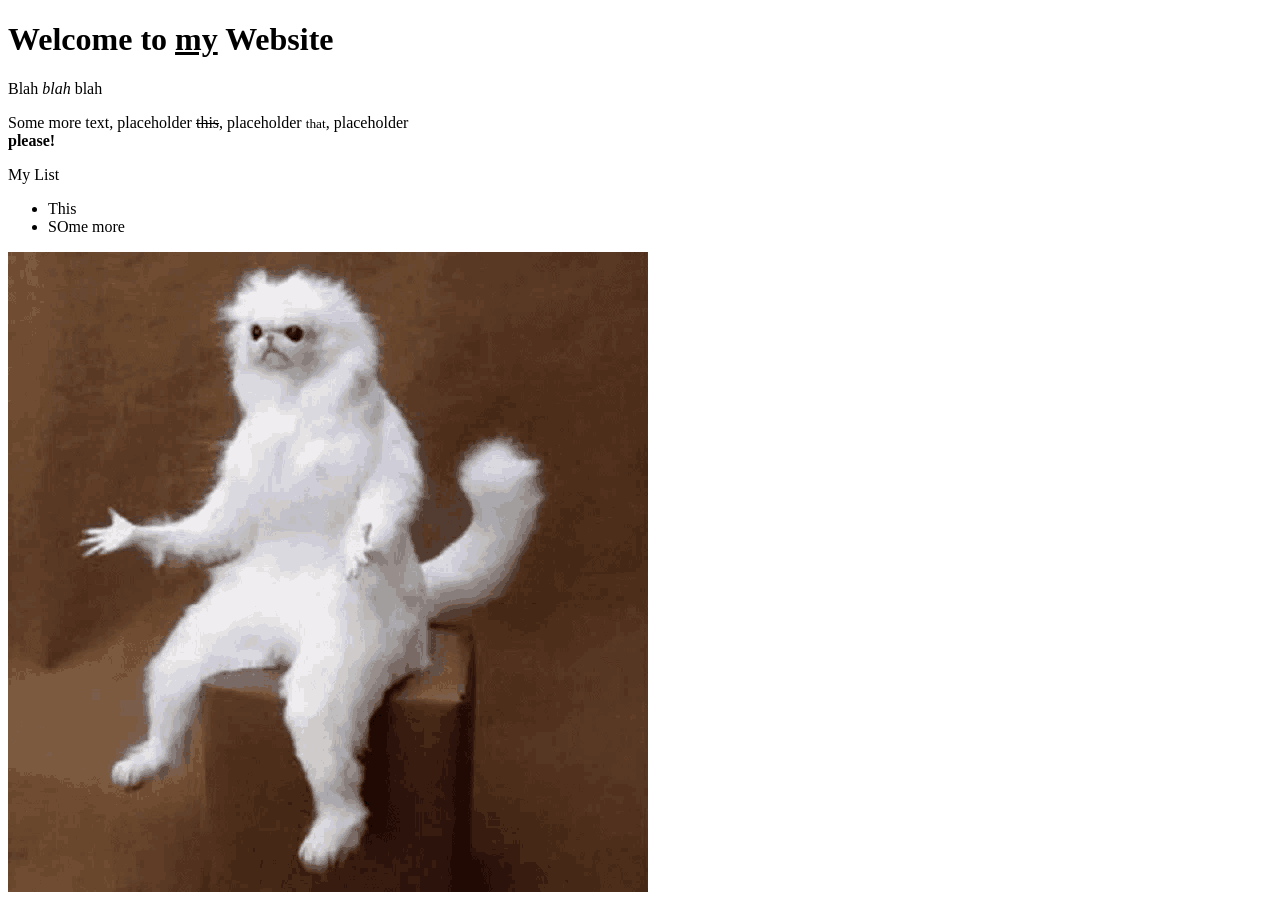
==== index.html @ afbb8a5b "Lab 1 completed" ====
<!DOCTYPE html>

<html>
    <head>
        <title>My First Website!</title>
    </head>

    <body>
        <h1>Welcome to <u>my</u> Website</h1>
        <p>Blah <em>blah</em> blah</p>
        <p>Some more text, placeholder <s>this</s>, placeholder <small>that</small>, placeholder <br>
            <strong>please!</strong></p>
        <p>My List</p>
        <ul>
            <li>This</li>
            <li>SOme more</li>
        </ul>
        <img src="images/white-monkey-confused.gif" alt="This my image">
        
    </body>
</html>
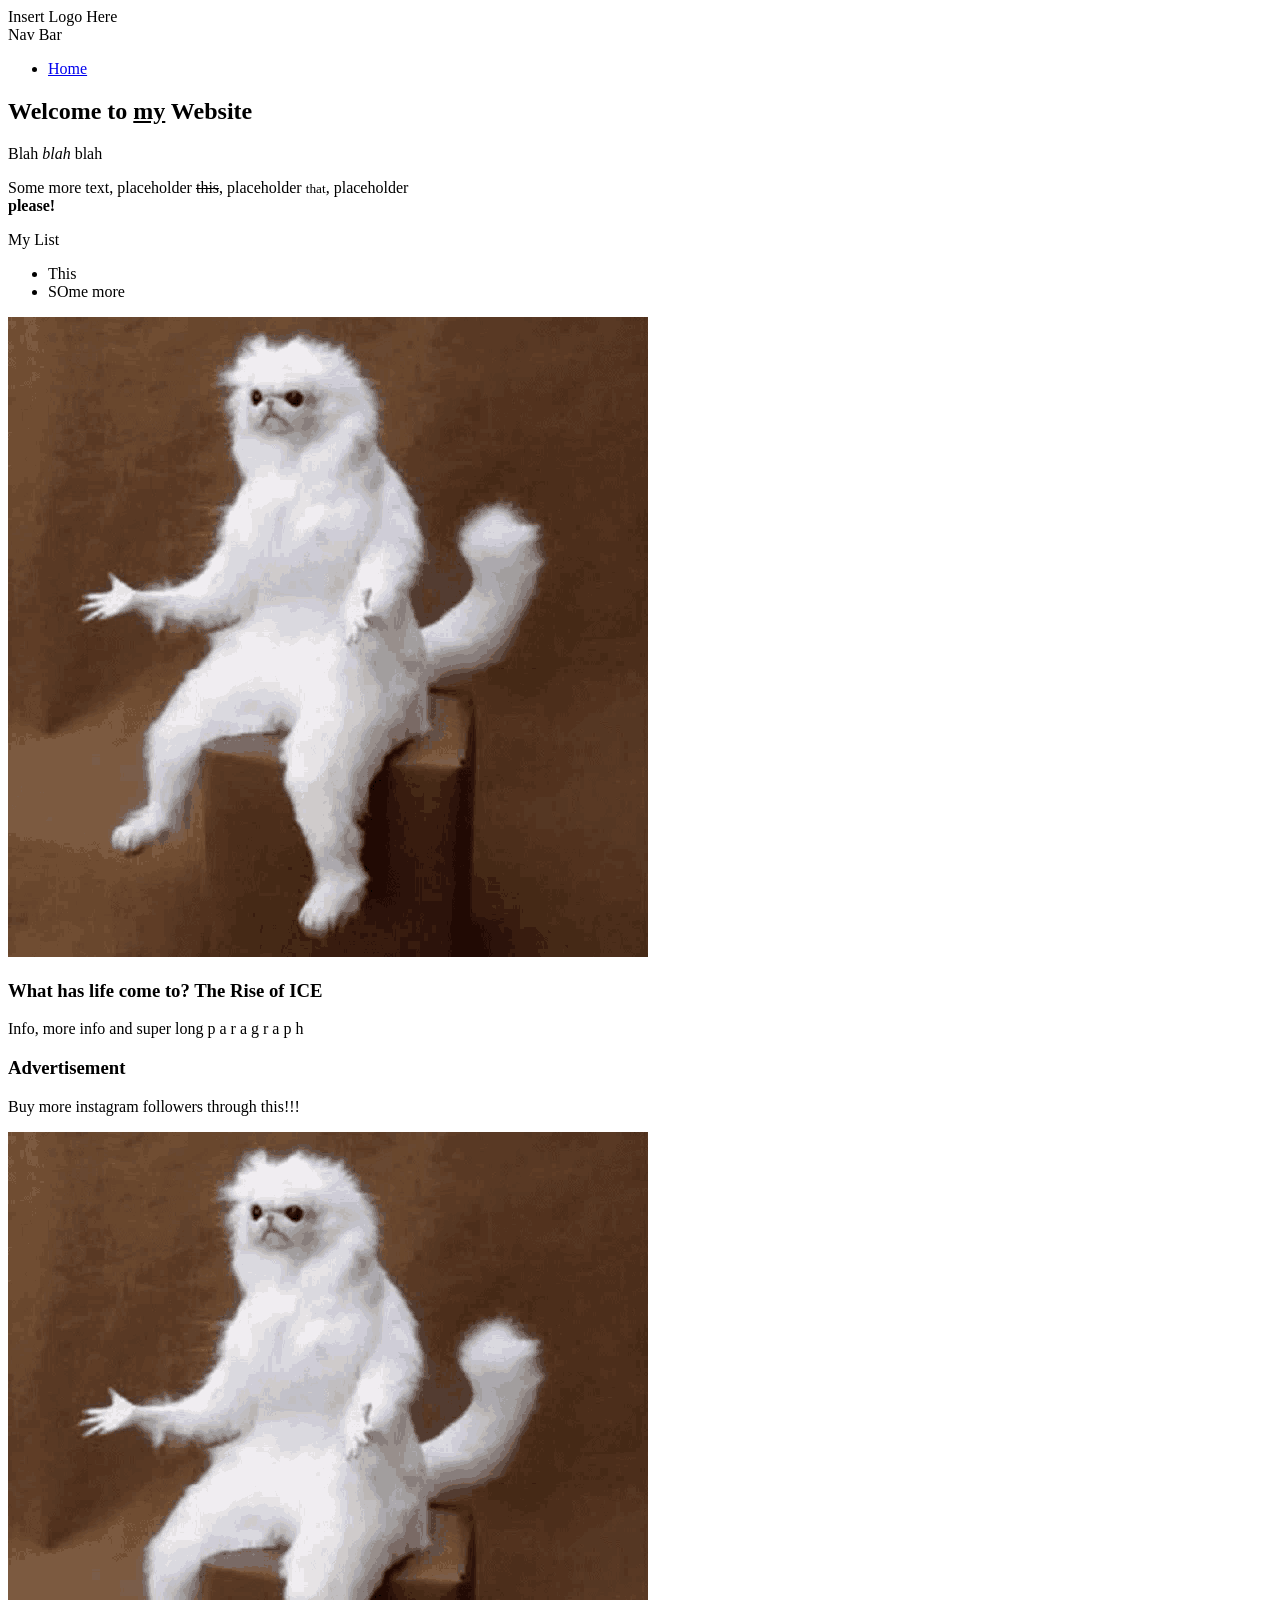
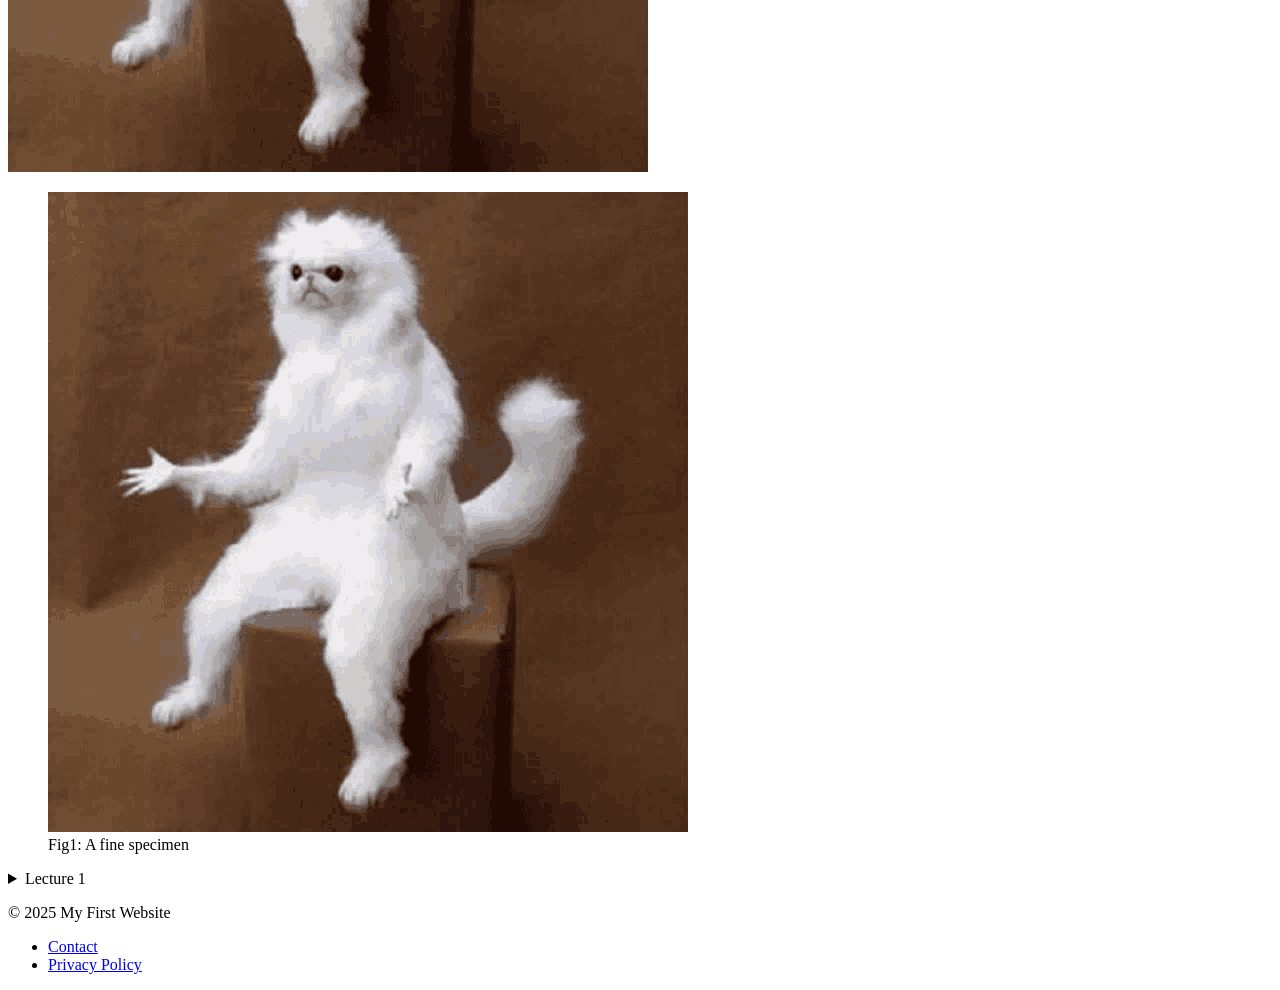
==== commit f6b20c98: "Strated Week 2" ====
--- a/index.html
+++ b/index.html
@@ -4,18 +4,65 @@
     <head>
         <title>My First Website!</title>
     </head>
+    <header>
+        <div id="logo">
+            Insert Logo Here
+        </div>
+        <nav>
+            Nav Bar
+            <ul>
+                <li><a href="index.html"> Home </a></li>
 
-    <body>
-        <h1>Welcome to <u>my</u> Website</h1>
-        <p>Blah <em>blah</em> blah</p>
-        <p>Some more text, placeholder <s>this</s>, placeholder <small>that</small>, placeholder <br>
-            <strong>please!</strong></p>
-        <p>My List</p>
-        <ul>
-            <li>This</li>
-            <li>SOme more</li>
-        </ul>
-        <img src="images/white-monkey-confused.gif" alt="This my image">
+            </ul>
+        </nav>
+    </header>
+
+    <main>
+        <section>
+            <h1>Welcome to <u>my</u> Website</h1>
+            <p>Blah <em>blah</em> blah</p>
+            <p>Some more text, placeholder <s>this</s>, placeholder <small>that</small>, placeholder <br>
+                <strong>please!</strong></p>
+            <p>My List</p>
+            <ul>
+                <li>This</li>
+                <li>SOme more</li>
+            </ul>
+            <img src="images/white-monkey-confused.gif" alt="This my image">
+        </section>
         
-    </body>
+        <article>
+            <h3> What has life come to? The Rise of ICE</h3>
+            <p>Info, more info and super long p a r a g r a p h</p>
+        </article>
+        <sidebar>
+            <h3>Advertisement</h3>
+            <p>Buy more instagram followers through this!!!</p>
+            <a href="#"> <img src="images/white-monkey-confused.gif" alt="This my image"> </a>
+        </sidebar>
+        
+        <figure>
+            <img src="images/white-monkey-confused.gif" alt="This my image">
+            <figcaption>Fig1: A fine specimen</figcaption>
+        </figure>
+
+        <details>
+            <summary>Lecture 1</summary>
+            <p>Some Place in Business Building </br>
+               At Said Time of Day 10:00
+            </p>
+        </details>
+    </main>
+    <footer>
+        <div id="copywrite">
+            <p>&copy; 2025 My First Website</p>
+        </div>
+        <div id="links">
+            <ul>
+                <li><a href="contact.html"> Contact</a></li>
+                <li><a href="privacy.html"> Privacy Policy</a></li>
+            </ul>
+        </div>
+        
+    </footer>
 </html>
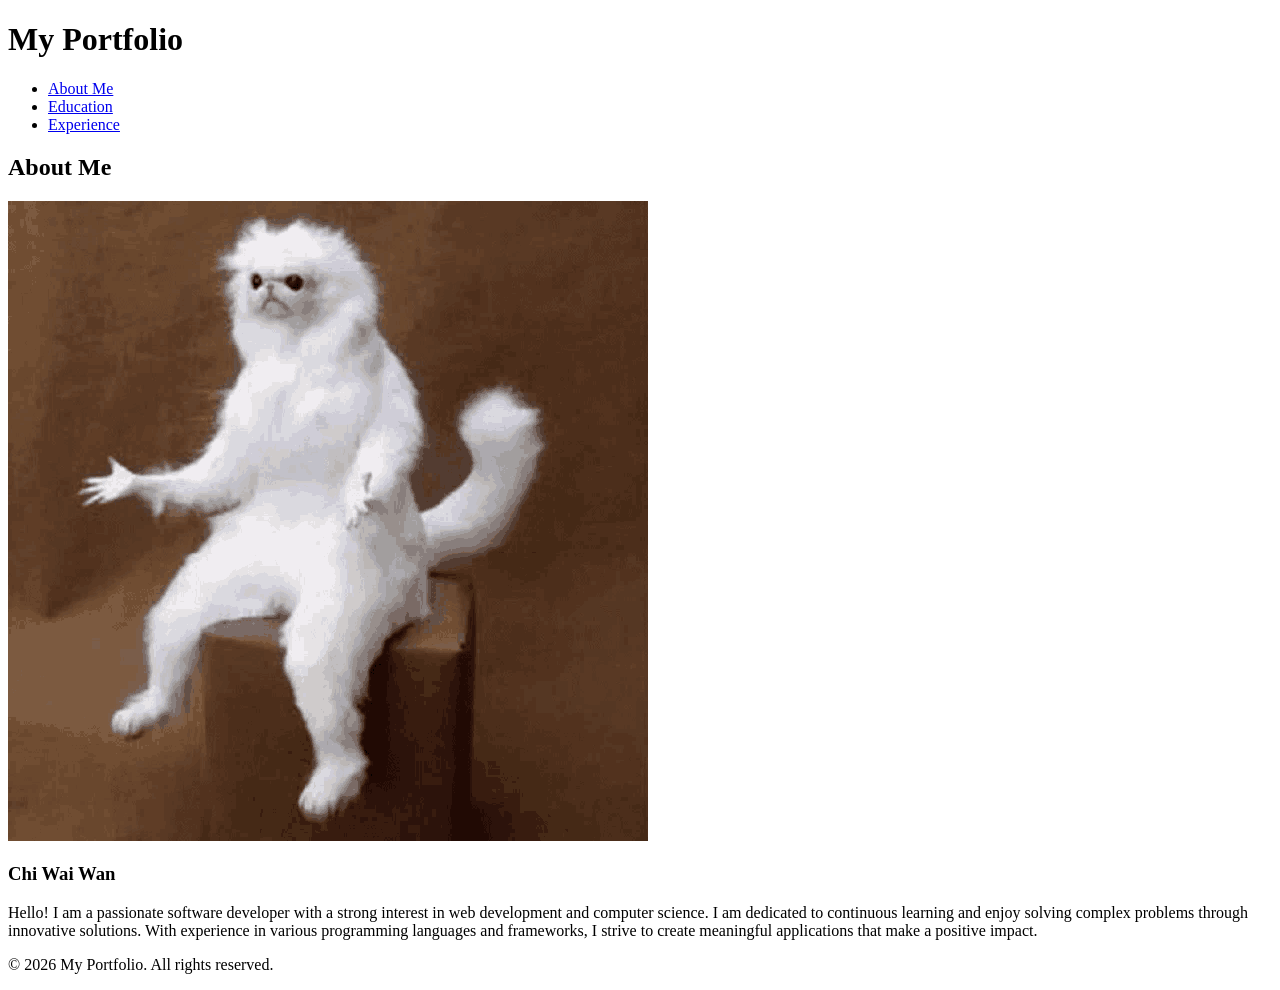
==== commit 41e23e11: "Week 2 Ex4 started" ====
--- a/index.html
+++ b/index.html
@@ -1,68 +1,31 @@
 <!DOCTYPE html>
-
 <html>
     <head>
-        <title>My First Website!</title>
+        <title>Portfolio - About Me</title>
     </head>
-    <header>
-        <div id="logo">
-            Insert Logo Here
-        </div>
-        <nav>
-            Nav Bar
-            <ul>
-                <li><a href="index.html"> Home </a></li>
+    <body>
+        <header>
+            <h1>My Portfolio</h1>
+            <nav>
+                <ul>
+                    <li><a href="index.html">About Me</a></li>
+                    <li><a href="education.html">Education</a></li>
+                    <li><a href="experience.html">Experience</a></li>
+                </ul>
+            </nav>
+        </header>
 
-            </ul>
-        </nav>
-    </header>
+        <main>
+            <section>
+                <h2>About Me</h2>
+                <img src="images/white-monkey-confused.gif" alt="Profile Picture">
+                <h3>Chi Wai Wan</h3>
+                <p>Hello! I am a passionate software developer with a strong interest in web development and computer science. I am dedicated to continuous learning and enjoy solving complex problems through innovative solutions. With experience in various programming languages and frameworks, I strive to create meaningful applications that make a positive impact.</p>
+            </section>
+        </main>
 
-    <main>
-        <section>
-            <h1>Welcome to <u>my</u> Website</h1>
-            <p>Blah <em>blah</em> blah</p>
-            <p>Some more text, placeholder <s>this</s>, placeholder <small>that</small>, placeholder <br>
-                <strong>please!</strong></p>
-            <p>My List</p>
-            <ul>
-                <li>This</li>
-                <li>SOme more</li>
-            </ul>
-            <img src="images/white-monkey-confused.gif" alt="This my image">
-        </section>
-        
-        <article>
-            <h3> What has life come to? The Rise of ICE</h3>
-            <p>Info, more info and super long p a r a g r a p h</p>
-        </article>
-        <sidebar>
-            <h3>Advertisement</h3>
-            <p>Buy more instagram followers through this!!!</p>
-            <a href="#"> <img src="images/white-monkey-confused.gif" alt="This my image"> </a>
-        </sidebar>
-        
-        <figure>
-            <img src="images/white-monkey-confused.gif" alt="This my image">
-            <figcaption>Fig1: A fine specimen</figcaption>
-        </figure>
-
-        <details>
-            <summary>Lecture 1</summary>
-            <p>Some Place in Business Building </br>
-               At Said Time of Day 10:00
-            </p>
-        </details>
-    </main>
-    <footer>
-        <div id="copywrite">
-            <p>&copy; 2025 My First Website</p>
-        </div>
-        <div id="links">
-            <ul>
-                <li><a href="contact.html"> Contact</a></li>
-                <li><a href="privacy.html"> Privacy Policy</a></li>
-            </ul>
-        </div>
-        
-    </footer>
-</html>+        <footer>
+            <p>&copy; 2026 My Portfolio. All rights reserved.</p>
+        </footer>
+    </body>
+</html>
